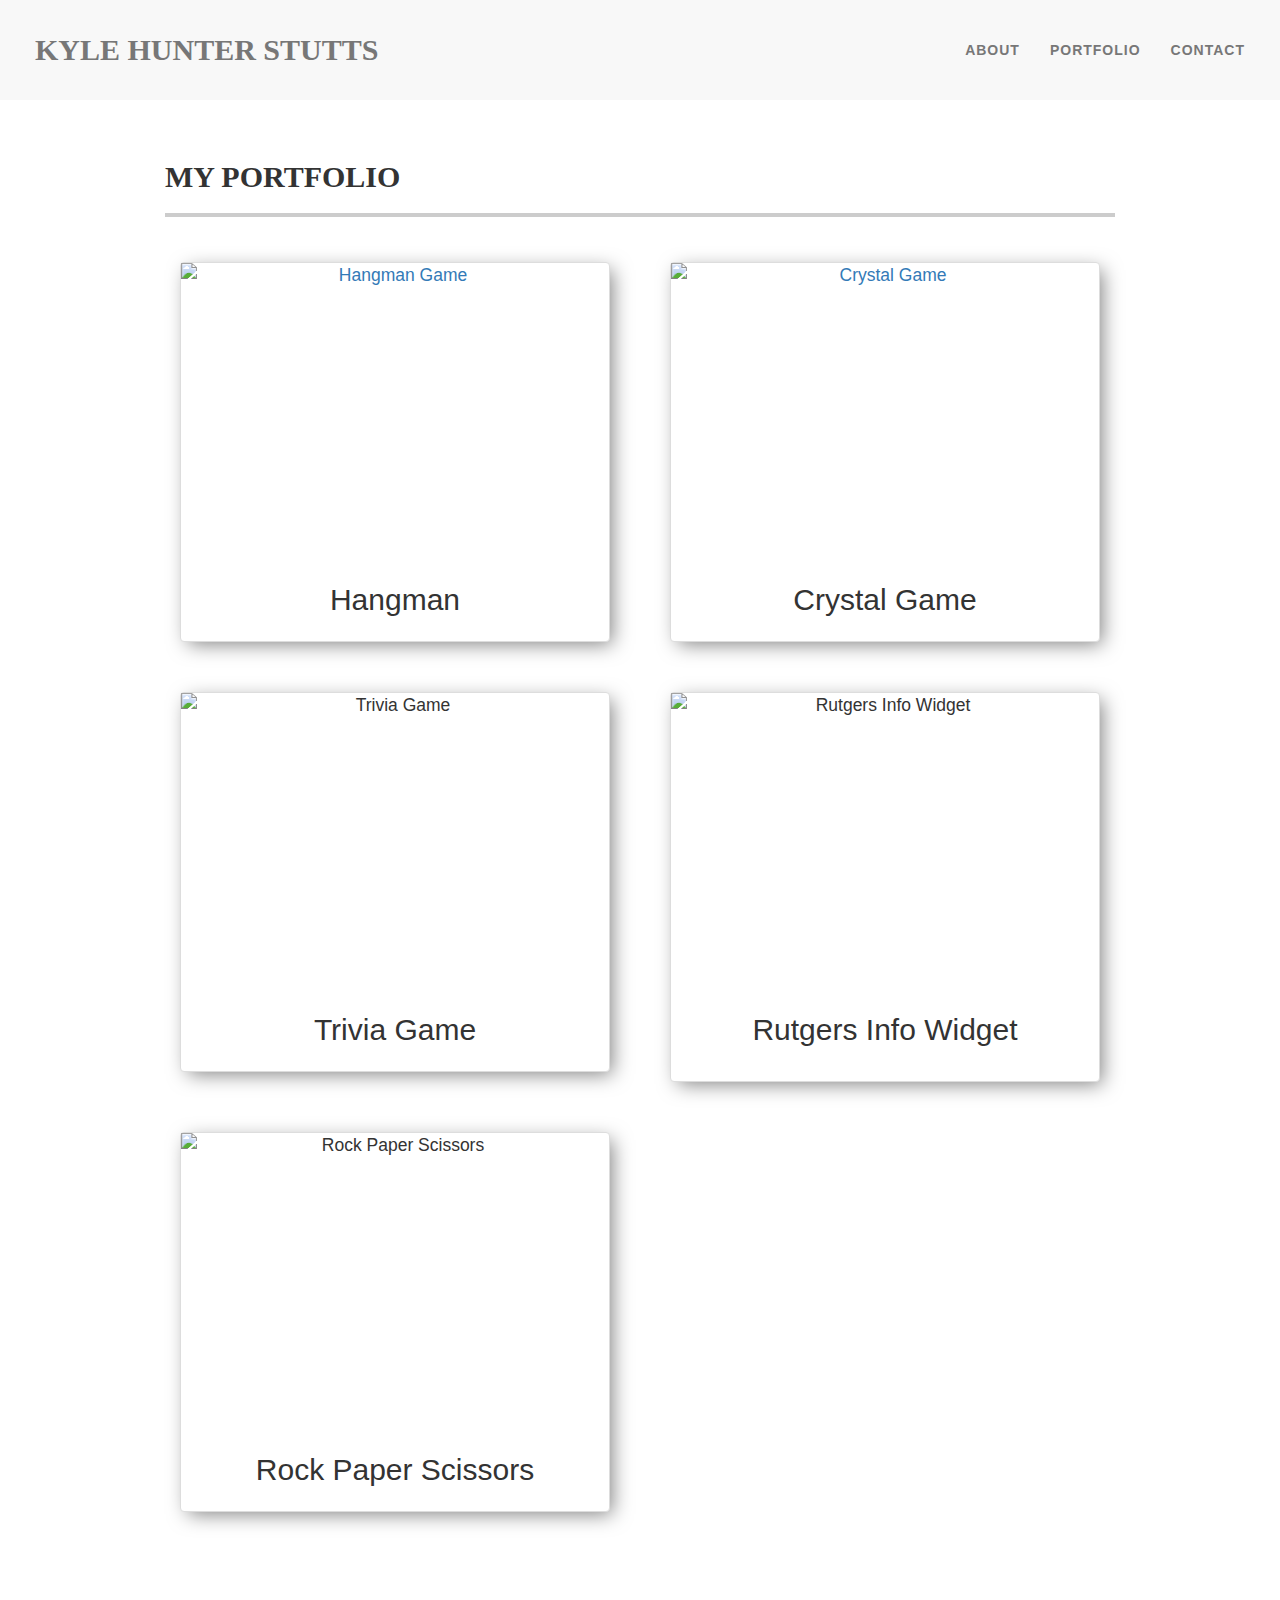
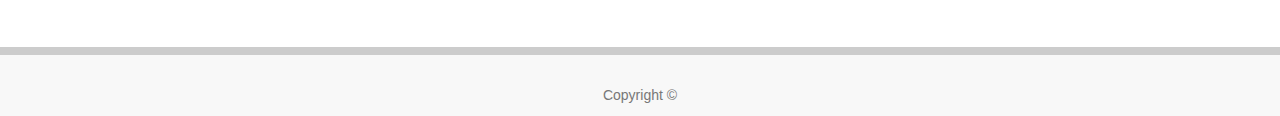
==== portfolio.html @ 229eb580 "Add files via upload" ====
<!DOCTYPE html>
<html>

<head>
    <meta charset="utf-8" />
    <meta http-equiv="X-UA-Compatible" content="IE=Edge">
    <meta name="viewport" content="width=device-width, initial-scale=1, shrink-to-fit=no">

    <title>My Portfolio</title>
    <!--Bootstrao CSS-->
    <link rel="stylesheet" type="text/css" href="https://maxcdn.bootstrapcdn.com/bootstrap/3.3.7/css/bootstrap.min.css">
    <!--Custom CSS-->
    <link rel="stylesheet" type="text/css" media="screen" href="assets/css/reset.css">
    <link rel="stylesheet" type="text/css" media="screen" href="assets/css/style.css">
</head>

<body>

    <!-- Navigation -->
    <nav class="navbar navbar-default navbar-fixed-top">
        <div class="container">
            <div class="navbar-header page-scroll">
                <button type="button" class="navbar-toggle" data-toggle="collapse" data-target="#bs-example-navbar-collapse-1">
                    <span class="sr-only">Toggle navigation</span>
                    <span class="icon-bar"></span>
                    <span class="icon-bar"></span>
                    <span class="icon-bar"></span>
                </button>
                <a class="navbar-brand" href="#page-top">Kyle Hunter Stutts</a>
            </div>

            <div class="collapse navbar-collapse" id="bs-example-navbar-collapse-1">
                <ul class="nav navbar-nav navbar-right">
                    <li class="hidden">
                        <a href="#page-top"></a>
                    </li>
                    <li class="page-scroll">
                        <a href="index.html">About</a>
                    </li>
                    <li class="page-scroll">
                        <a href="portfolio.html">Portfolio</a>
                    </li>
                    <li class="page-scroll">
                        <a href="contact.html">Contact</a>
                    </li>
                </ul>
            </div>
        </div>
    </nav>

    <!-- Portfolio -->
    <section id="portfolio" class="bgd shadow" data-speed="5" data-type="background">
        <div class="container">
            <h2 class="text-left">My Portfolio</h2>
            <div class="row">
                <div class="col-md-6">
                    <div class="thumbnail">
                        <a href="https://stuttskyle.github.io/Hangman-Game/">
                            <img src="https://github.com/stuttskyle/Bootstrap-Portfolio/blob/master/assets/images/tech1.jpg?raw=true/" alt="Hangman Game"
                                class="img-responsive" id="one"></a>
                        <p>
                            <h2>Hangman</h2>
                        </p>
                    </div>
                </div>
                <div class="col-md-6">
                    <div class="thumbnail">
                        <a href="https://stuttskyle.github.io/unit-4-game/">
                            <img src="https://github.com/stuttskyle/Bootstrap-Portfolio/blob/master/assets/images/tech4.jpg?raw=true/" alt="Crystal Game"
                                class="img-responsive" id="two"></a>
                            <p>
                                <h2>Crystal Game</h2>
                            </p>
                    </div>
                </div>
            </div>
            <div class="row">
                <div class="col-md-6">
                    <div class="thumbnail">
                        <img src="https://github.com/stuttskyle/Bootstrap-Portfolio/blob/master/assets/images/tech3.jpg?raw=true/" alt="Trivia Game"
                            class="img-responsive" id="three">
                        <p>
                            <h2>Trivia Game</h2>
                        </p>
                    </div>
                </div>
                <div class="col-md-6">
                    <div class="thumbnail">
                        <img src="https://github.com/stuttskyle/Bootstrap-Portfolio/blob/master/assets/images/tech2.jpg?raw=true/" alt="Rutgers Info Widget"
                            class="img-responsive" id="four">
                        <p>
                            <h2>Rutgers Info Widget<h2>
                        </p>
                    </div>
                </div>
            </div>
            <div class="row">
                <div class="col-md-6">
                    <div class="thumbnail">
                        <img src="https://github.com/stuttskyle/Bootstrap-Portfolio/blob/master/assets/images/tech5.jpg?raw=true/" / alt="Rock Paper Scissors"
                            class="img-responsive" id="five">
                        <p>
                            <h2>Rock Paper Scissors</h2>
                        </p>
                    </div>
                </div>
            </div>
        </div>
    </section>

    <footer class="footer">
        <div class="container">
            <div class="row">
                <div class="col-md-12">
                    <span class="text-muted">Copyright ©</span>
                </div>
            </div>
        </div>
    </footer>

    <script src="https://ajax.googleapis.com/ajax/libs/jquery/2.1.3/jquery.min.js"></script>
    <script src="https://maxcdn.bootstrapcdn.com/bootstrap/3.3.5/js/bootstrap.min.js"></script>

</body>

</html>
---- assets/css/style.css ----
body {
    overflow-x: hidden;
    font-family: Arial, Helvetica, sans-serif;
    font-size: 14px;
    line-height: 1.5;
    background: #ffffff;
    margin: 0;
    min-height: 100vh;
    display: flex;
    flex-direction: column;
    /* background-image: url("../images/Background.png"); */
}

header .container {
    padding-top: 100px;
    padding-bottom: 50px;
}

@media(min-width:768px) {
    header .container {
        padding-top: 200px;
        padding-bottom: 100px;
    }
    @media(min-width:768px) {
        .navbar-fixed-top {
            padding: 25px 0;
        }
        .navbar-fixed-top .navbar-brand {
            font-size: 30px;
        }
        .navbar-fixed-top.navbar-shrink {
            padding: 10px 0;
        }
        .navbar-fixed-top.navbar-shrink .navbar-brand {
            font-size: 1.5em;
        }
    }
    .navbar {
        text-transform: uppercase;
        font-family: Arial, Helvetica, sans-serif;
        font-weight: 700;
        padding-left: 20px;
        padding-right: 20px;
    }
    .navbar .navbar-nav {
        letter-spacing: 1px;
    }
    .navbar-default {
        border: 0;
        border-bottom: 20px solid #cccccc,
    }
    .navbar-header a.navbar-brand {
        font-family: Georgia, 'Times New Roman', Times, serif;
    }
    section {
        padding: 120px 150px;
        line-height: 1.7;
        font-size: 17.5px;
    }
    .text-left {
        padding: 20px 0px;
        border-bottom: 4px solid #cccccc;
        font-size: 30px;
        text-transform: uppercase;
        font-family: Georgia, 'Times New Roman', Times, serif;
        font-weight: bold;
    }
    .row {
        padding-top: 20px;
    }
    .footer {
        border-top: 8px solid #cccccc;
        background-color: #f8f8f8;
        text-align: center;
        padding: 10px 0px;
        color: #ffffff;
        position: relative;
        bottom: 0;
        width: 100%;
        margin-top: auto;
        flex-shrink: 0;
    }
    .container {
        margin-right: auto;
        margin-left: auto;
        width: 100%;
    }
    #portfolio {
        text-align: center;
    }
    .thumbnail {
        padding: 0 0 15px 0;
        margin: 15px;
        box-shadow: 5px 5px 20px -3px rgba(0, 0, 0, 0.5);
    }
    #one, #two, #three, #four, #five {
        width: 100%;
        height: 300px;
        margin-bottom: 10px;
    }
}
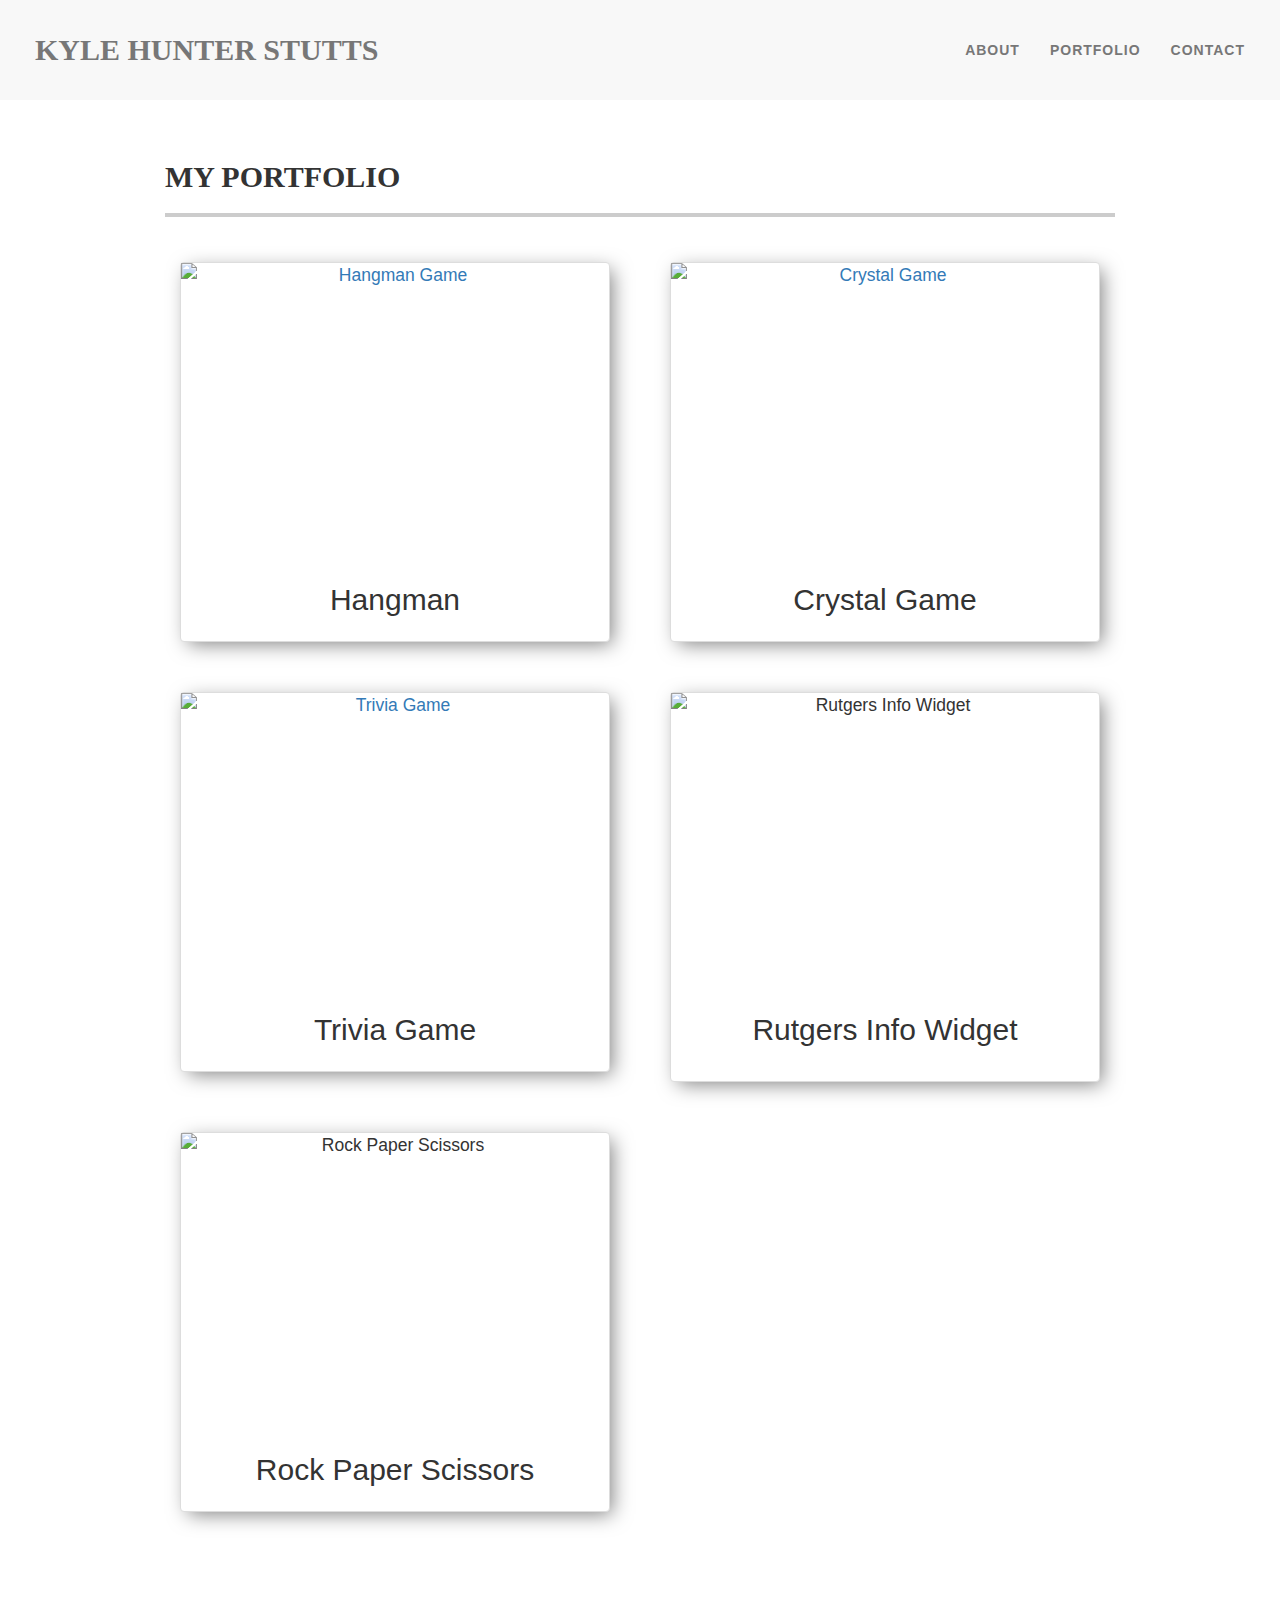
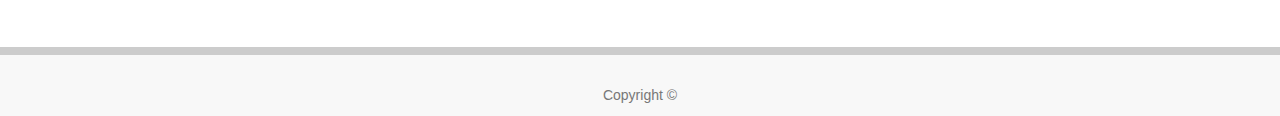
==== commit 93ae2adf: "Add files via upload" ====
--- a/portfolio.html
+++ b/portfolio.html
@@ -57,7 +57,8 @@
                     <div class="thumbnail">
                         <a href="https://stuttskyle.github.io/Hangman-Game/">
                             <img src="https://github.com/stuttskyle/Bootstrap-Portfolio/blob/master/assets/images/tech1.jpg?raw=true/" alt="Hangman Game"
-                                class="img-responsive" id="one"></a>
+                                class="img-responsive" id="one">
+                        </a>
                         <p>
                             <h2>Hangman</h2>
                         </p>
@@ -67,21 +68,24 @@
                     <div class="thumbnail">
                         <a href="https://stuttskyle.github.io/unit-4-game/">
                             <img src="https://github.com/stuttskyle/Bootstrap-Portfolio/blob/master/assets/images/tech4.jpg?raw=true/" alt="Crystal Game"
-                                class="img-responsive" id="two"></a>
-                            <p>
-                                <h2>Crystal Game</h2>
-                            </p>
+                                class="img-responsive" id="two">
+                        </a>
+                        <p>
+                            <h2>Crystal Game</h2>
+                        </p>
                     </div>
                 </div>
             </div>
             <div class="row">
                 <div class="col-md-6">
                     <div class="thumbnail">
-                        <img src="https://github.com/stuttskyle/Bootstrap-Portfolio/blob/master/assets/images/tech3.jpg?raw=true/" alt="Trivia Game"
-                            class="img-responsive" id="three">
-                        <p>
-                            <h2>Trivia Game</h2>
-                        </p>
+                        <a href="https://stuttskyle.github.io/TriviaGame/">
+                            <img src="https://github.com/stuttskyle/Bootstrap-Portfolio/blob/master/assets/images/tech3.jpg?raw=true/" alt="Trivia Game"
+                                class="img-responsive" id="three">
+                        </a>
+                            <p>
+                                <h2>Trivia Game</h2>
+                            </p>
                     </div>
                 </div>
                 <div class="col-md-6">
@@ -89,7 +93,8 @@
                         <img src="https://github.com/stuttskyle/Bootstrap-Portfolio/blob/master/assets/images/tech2.jpg?raw=true/" alt="Rutgers Info Widget"
                             class="img-responsive" id="four">
                         <p>
-                            <h2>Rutgers Info Widget<h2>
+                            <h2>Rutgers Info Widget
+                                <h2>
                         </p>
                     </div>
                 </div>
